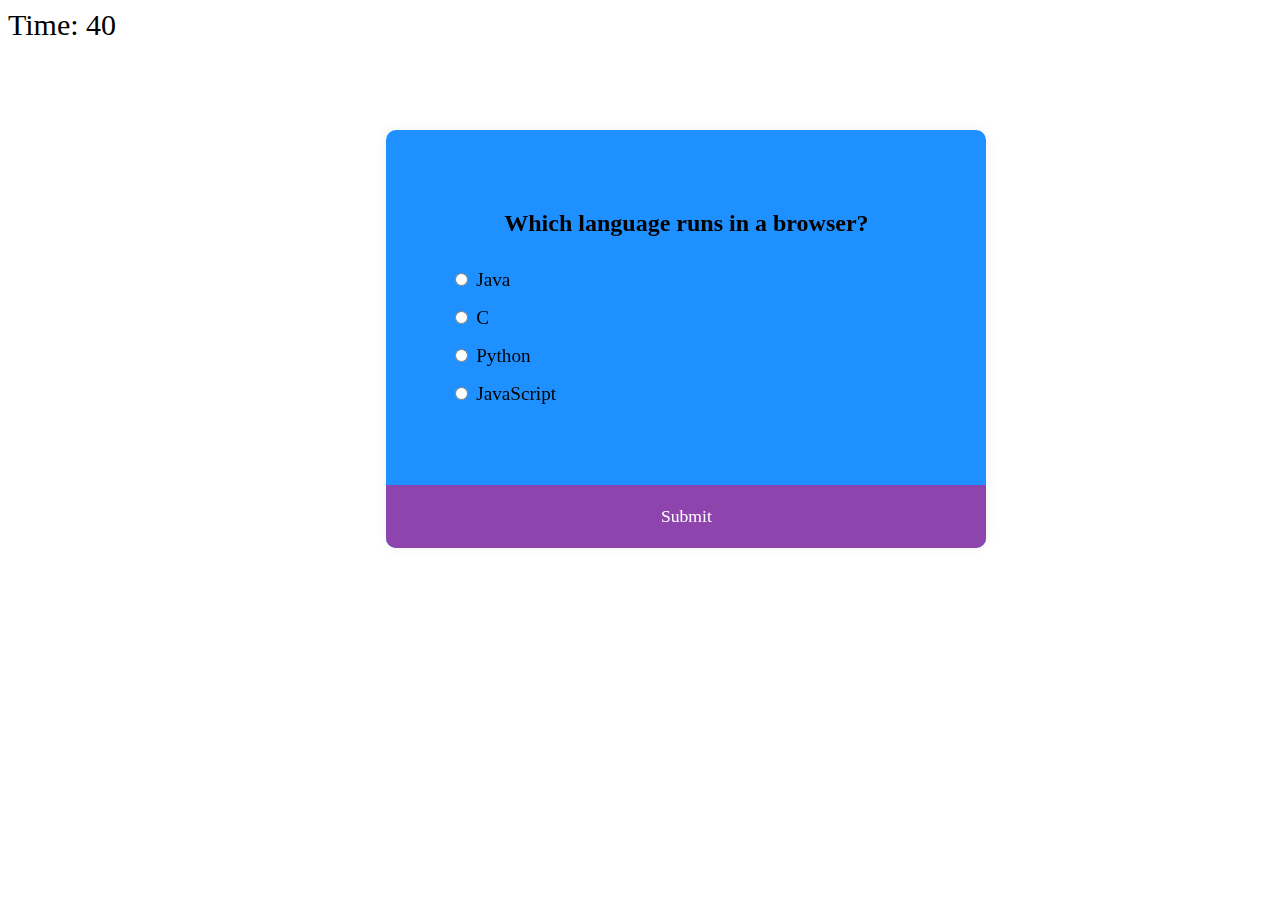
==== quiz.html @ 8abdb9a3 "commit #07: cleaned up comments, added css styling to increase font size for timer, march092021, 1.4" ====
<!DOCTYPE html>
<html lang="en">
<head>
    <meta charset="UTF-8">
    <meta http-equiv="X-UA-Compatible" content="IE=edge">
    <meta name="viewport" content="width=device-width, initial-scale=1.0">
    <title>Quiz App</title>
    <link rel="stylesheet" href="./css/style.css"/>
</head>
<body>
    <!-- Timer Source: https://www.youtube.com/watch?v=9-5URe9CykA-->
    <text id="word_time">Time: <text id="time001">40</text></text><br/>
    <!-- <button id="incorrect">Simulate Incorrect Answer</button> --> 
    <div class="quiz-container" id="quiz">
        <div class="quiz-header">
            <h2 id="question">Question Text</h2>
            <ul>
                <!-- questions and answers place holders: -->
                <li>
                    <!-- radio inputs with a name and class of answer -->
                    <input type="radio" name="answer" id="a" class="answer"></input>
                    <!-- the labels match the id of the inputs  -->
                    <label for="a" id="a_text">Question</label>
                </li> 

                <li>
                    <input type="radio" name="answer" id="b" class="answer"></input>
                    <label for="b" id="b_text">Question</label>
                </li>

                <li>
                    <input type="radio" name="answer" id="c" class="answer"></input>
                    <label for="c" id="c_text">Question</label>
                </li>

                <li>
                    <input type="radio" name="answer" id="d" class="answer"></input>
                    <label for="d" id="d_text">Question</label>
                </li>
            </ul> 
        </div>

        <button id="submit">Submit</button>
    </div>
    <script src="./js/script.js"></script>
</body>
</html>
---- css/style.css ----
@import url("https://fonts.googleapis.com/css2?family=Poppins:wght@200;400&display=swap");

* {
  box-sizing: border-box;
}

/* h1 {
  color: red;
} */

box {
  /* background-color: #b8c6db; */
  background-color: mediumaquamarine;
  background-image: linear-gradient(315deg, #b8c6db 0%, #f5f7fa 100%);
  /*font-family: "Poppins", sans-serif;
   display: flex;
  align-items: center;
  justify-content: center; 
  height: 100vh;*/
  overflow: hidden;
  margin: 0;
}

.quiz-container {
  /* background-color: #fff; */
  background-color: DodgerBlue;
  border-radius: 10px;
  box-shadow: 0 0 10px rgba(100, 100, 100, 0.1);
  width: 600px;
  overflow: hidden;
  position: fixed;
  top: 20%;
  left: 38%;
  margin-top: -50px;
  margin-left: -100px;
}

.quiz-header {
  padding: 4rem;
}

h2 {
  padding: 1rem;
  text-align: center;
  margin: 0;
}

ul {
  list-style-type: none;
  padding: 0;
}

ul li {
  font-size: 1.2rem;
  margin: 1rem 0;
}

ul li label {
  cursor: pointer;
}

button {
  background-color: #8e44ad;
  color: #fff;
  border: none;
  display: block;
  width: 100%;
  cursor: pointer;
  font-size: 1.1rem;
  /* inherit the poppins font from the box */
  font-family: inherit;
  padding: 1.3rem;
}

button:hover {
  background-color: #732d91;
}

button:focus {
  outline: none;
  background-color: #5e3370;
}

#word_time,
#time001 {
  font-size: 30px;
}
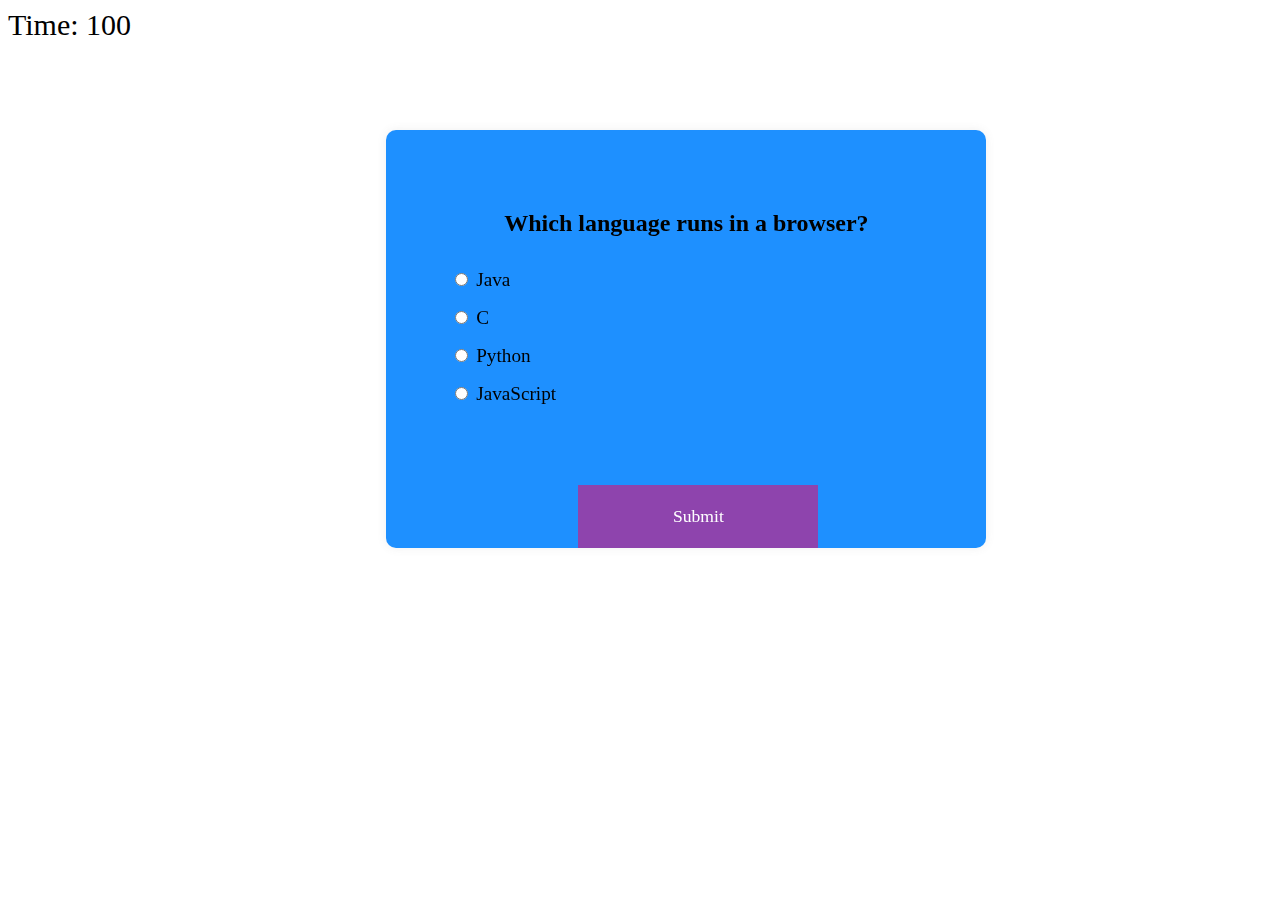
==== commit e728efec: "commit #15: added more questions, changed counter to start at 100 and deduct 10 points per wrong ans" ====
--- a/quiz.html
+++ b/quiz.html
@@ -9,7 +9,7 @@
 </head>
 <body>
     <!-- Timer Source: https://www.youtube.com/watch?v=9-5URe9CykA-->
-    <text id="word_time">Time: <text id="time001">40</text></text><br/>
+    <text id="word_time">Time: <text id="time">100</text></text><br/>
     <!-- <button id="incorrect">Simulate Incorrect Answer</button> --> 
     <div class="quiz-container" id="quiz">
         <div class="quiz-header">
@@ -41,7 +41,10 @@
         </div>
 
         <button id="submit">Submit</button>
+        
     </div>
+
+    <script src="./js/finalScript.js"></script>
     <script src="./js/script.js"></script>
 </body>
 </html>--- a/css/style.css
+++ b/css/style.css
@@ -64,12 +64,13 @@
   color: #fff;
   border: none;
   display: block;
-  width: 100%;
+  width: 40%;
   cursor: pointer;
   font-size: 1.1rem;
   /* inherit the poppins font from the box */
   font-family: inherit;
   padding: 1.3rem;
+  margin-left: 32%;
 }
 
 button:hover {
@@ -82,6 +83,42 @@
 }
 
 #word_time,
-#time001 {
+#time,
+#timeUp {
   font-size: 30px;
 }
+
+#quizChallenge {
+  color: mediumaquamarine;
+  position: fixed;
+  font-size: 50px;
+  top: 5%;
+  left: 40%;
+  margin-top: 75px;
+  margin-left: -80px;
+  text-align: center;
+}
+
+.beginButton {
+  margin-top: 350px;
+  font-size: 50px;
+  list-style-type: none;
+  text-decoration: none;
+  text-align: center;
+}
+
+/* take underline off links */
+a:link {
+  text-decoration: none;
+}
+
+#landing-page {
+  font-size: 2vw;
+  position: fixed;
+  /* top: 20%; */
+  left: 20%;
+  margin-top: -120px;
+  margin-left: -120px;
+  width: 80%;
+  text-align: center;
+}
